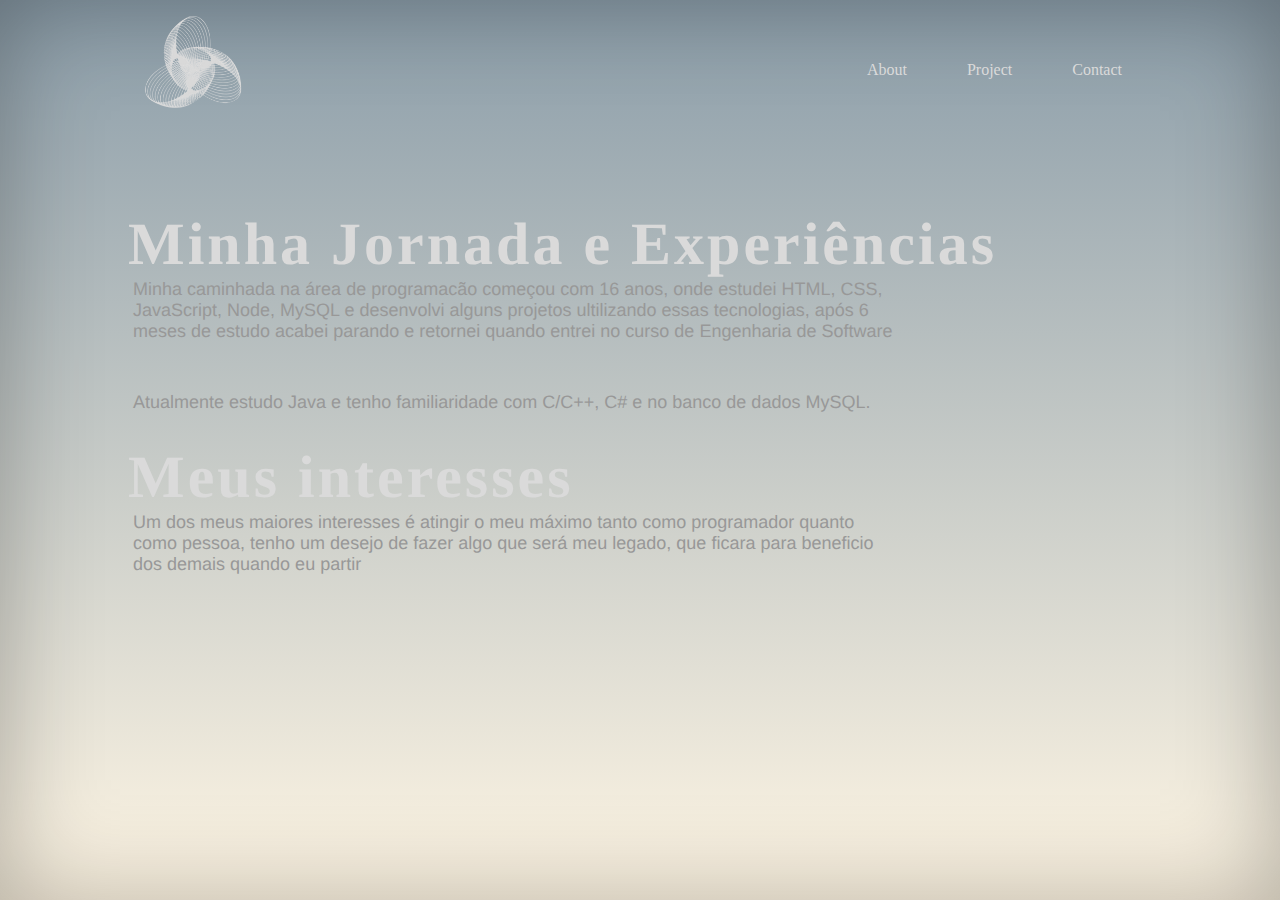
==== about/About.html @ 6b41a855 "“Update0.1”" ====
<!DOCTYPE html>
<html lang="en">
<head>
  <meta charset="UTF-8">
  <title>Sobre</title>
  <link rel="stylesheet" href="style.css">
</head>
<body>
<header>
  <nav id="about">
    <div id="logo">
      <a href="../index.html"><img src="MC__3_-removebg-preview.png" alt=""></a>

    </div>
    <div id="itens">
      <ul>
        <li><a href="#about">About</a></li>
        <li><a href="../Project/Project.html">Project</a></li>
        <li><a href="mailto:murilocorreia0101@gmail.com">Contact</a></li>
      </ul>
    </div>
  </nav>
</header>
<main>
  <div id="text">
    <h1>Minha Jornada e Experiências</h1>
    <p id="p-principal">Minha caminhada na área de programacão começou com 16 anos, onde estudei HTML, CSS, JavaScript, Node, MySQL e desenvolvi alguns projetos ultilizando essas tecnologias, após 6 meses de estudo acabei parando e retornei quando entrei no curso de Engenharia de Software </p>

    <p>Atualmente estudo Java e tenho familiaridade com C/C++, C# e no banco de dados MySQL.</p>

    <h2>Meus interesses</h2>
    <p id="p-principal">Um dos meus maiores interesses é atingir o meu máximo tanto como programador quanto como pessoa, tenho um desejo de fazer algo que será meu legado, que ficara para beneficio dos demais quando eu partir </p>

    <p></p>
  </div>

</main>
<footer>

</footer>
</body>
</html>
---- about/style.css ----
*{
  margin: 0px;
  padding: 0px;
  box-sizing: border-box;
  outline: none;
}
html,body{
  width: 100%;
  height: 100%;
  overflow: auto;
  background-image: linear-gradient(to bottom, #8b9da9, #fff6e4);
  background-attachment: fixed; /* Faz o gradiente permanecer fixo na tela */
  box-shadow: inset 0 0 100px hsla(0, 0%, 0%, .3);
}
nav{
  width: 80%;
  height: 80px;
  display: flex;
  flex-direction: row;
  align-items: center;
  justify-content: space-between;
  margin-left: 10%;
  margin-right:10% ;
  margin-top: 30px;
}
#logo img{
  width: 130px;
}
nav ul{

  display: inline-flex;
  flex-direction: row;
  outline: none;
  text-decoration: none;
}
nav ul li{
  outline: none;
  display: inline-flex;
  margin: 30px;
  color: #dadada;
}
main{
  text-align: left;
  width: 80%;
  margin-right: 10%;
  margin-left: 10%;
  padding-top: 100px;
}
main h1{

  font-size: 60px;
  letter-spacing: 3px;
  color: #dadada;
  font-family: "Apple SD Gothic Neo";
  text-rendering: geometricprecision;
}
main h2{

  margin-top: 30px;
  font-size: 60px;
  letter-spacing: 3px;
  color: #dadada;
  font-family: "Apple SD Gothic Neo";
  text-rendering: geometricprecision;
}
main p{
  margin-left: 5px;
  width: 75%;
  font-family: Blorado, sans-serif;
  text-rendering: geometricprecision;
  font-size: 18px;
  color: #989898;
}
a{
  color: #dadada;
  text-decoration: none;
}

li {
  transition: transform 0.3s ease, color 0.3s ease; /* Transição suave */
}

li:hover {
  transform: scale(1.1); /* Aumenta o tamanho suavemente */
  color: #fff; /* Altera a cor no hover */
}

#p-principal{
  margin-bottom: 50px;
}
#logo img{
  width: 130px;
}

li {
  transition: transform 0.3s ease, color 0.3s ease; /* Transição suave */
}

li:hover {
  transform: scale(1.1); /* Aumenta o tamanho suavemente */
  color: #fff; /* Altera a cor no hover */
}
#logoo{
  width: 200px;
  height: 200px;
}
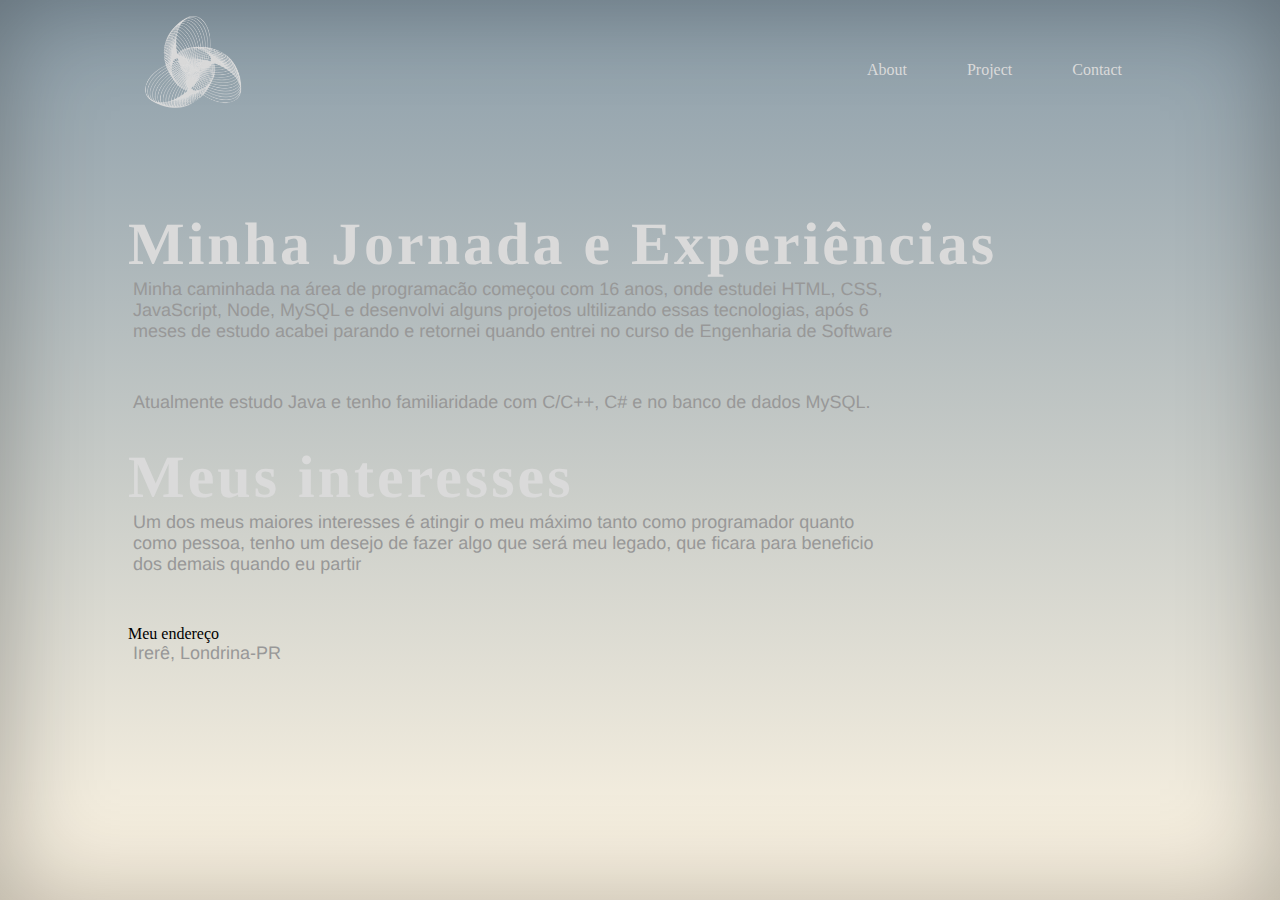
==== commit 62ec92ec: "Update-about0.1" ====
--- a/about/About.html
+++ b/about/About.html
@@ -4,6 +4,7 @@
   <meta charset="UTF-8">
   <title>Sobre</title>
   <link rel="stylesheet" href="style.css">
+  <link rel="shortcut icon" type="imagex/png" href="img/infinito.png">
 </head>
 <body>
 <header>
@@ -31,7 +32,10 @@
     <h2>Meus interesses</h2>
     <p id="p-principal">Um dos meus maiores interesses é atingir o meu máximo tanto como programador quanto como pessoa, tenho um desejo de fazer algo que será meu legado, que ficara para beneficio dos demais quando eu partir </p>
 
-    <p></p>
+    <h2">Meu endereço</h2>
+    <p id="p-principal">Irerê, Londrina-PR</p>
+
+
   </div>
 
 </main>
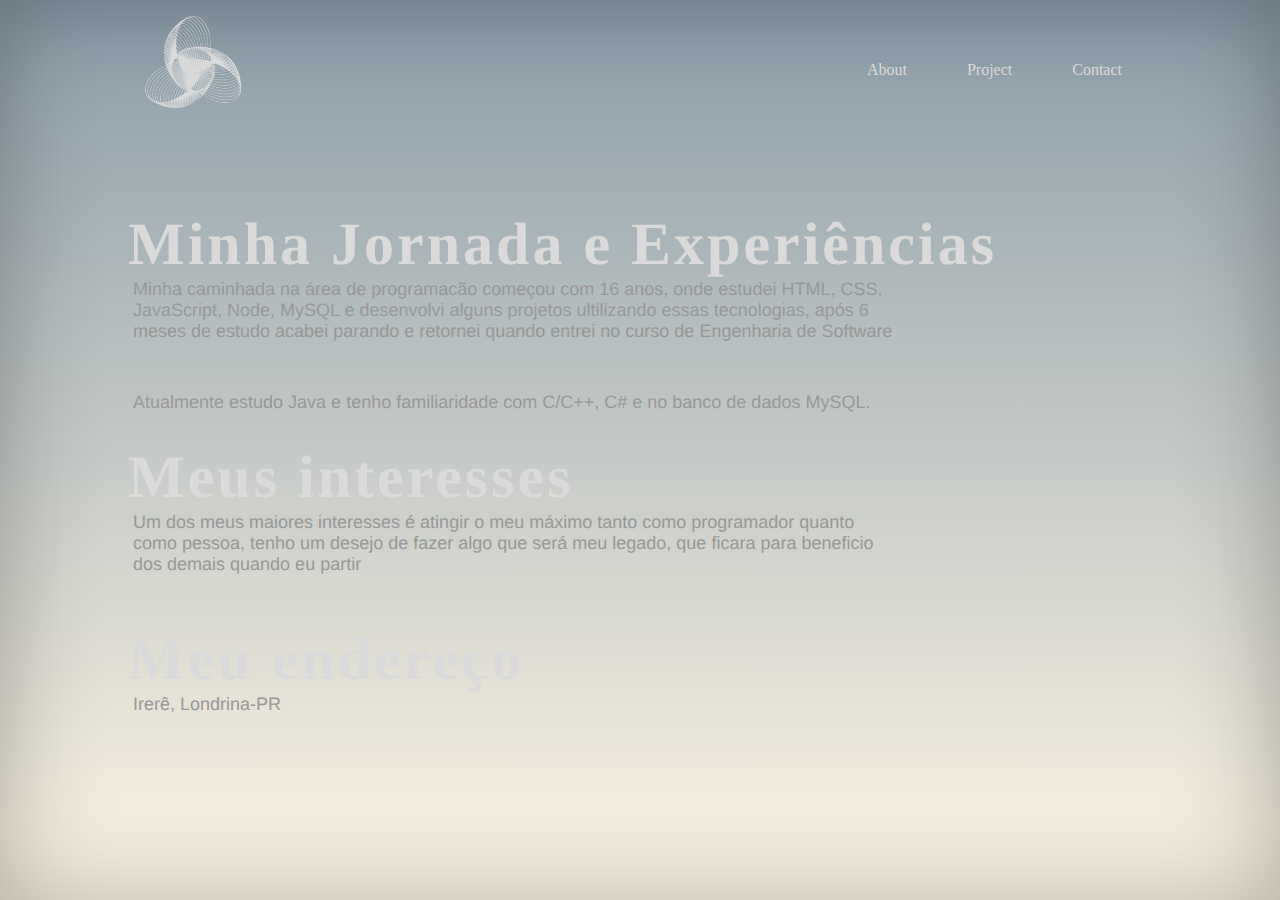
==== commit 2e6e0f59: "Uptade-about-0.2" ====
--- a/about/About.html
+++ b/about/About.html
@@ -32,7 +32,7 @@
     <h2>Meus interesses</h2>
     <p id="p-principal">Um dos meus maiores interesses é atingir o meu máximo tanto como programador quanto como pessoa, tenho um desejo de fazer algo que será meu legado, que ficara para beneficio dos demais quando eu partir </p>
 
-    <h2">Meu endereço</h2>
+    <h2>Meu endereço</h2>
     <p id="p-principal">Irerê, Londrina-PR</p>
 
 
